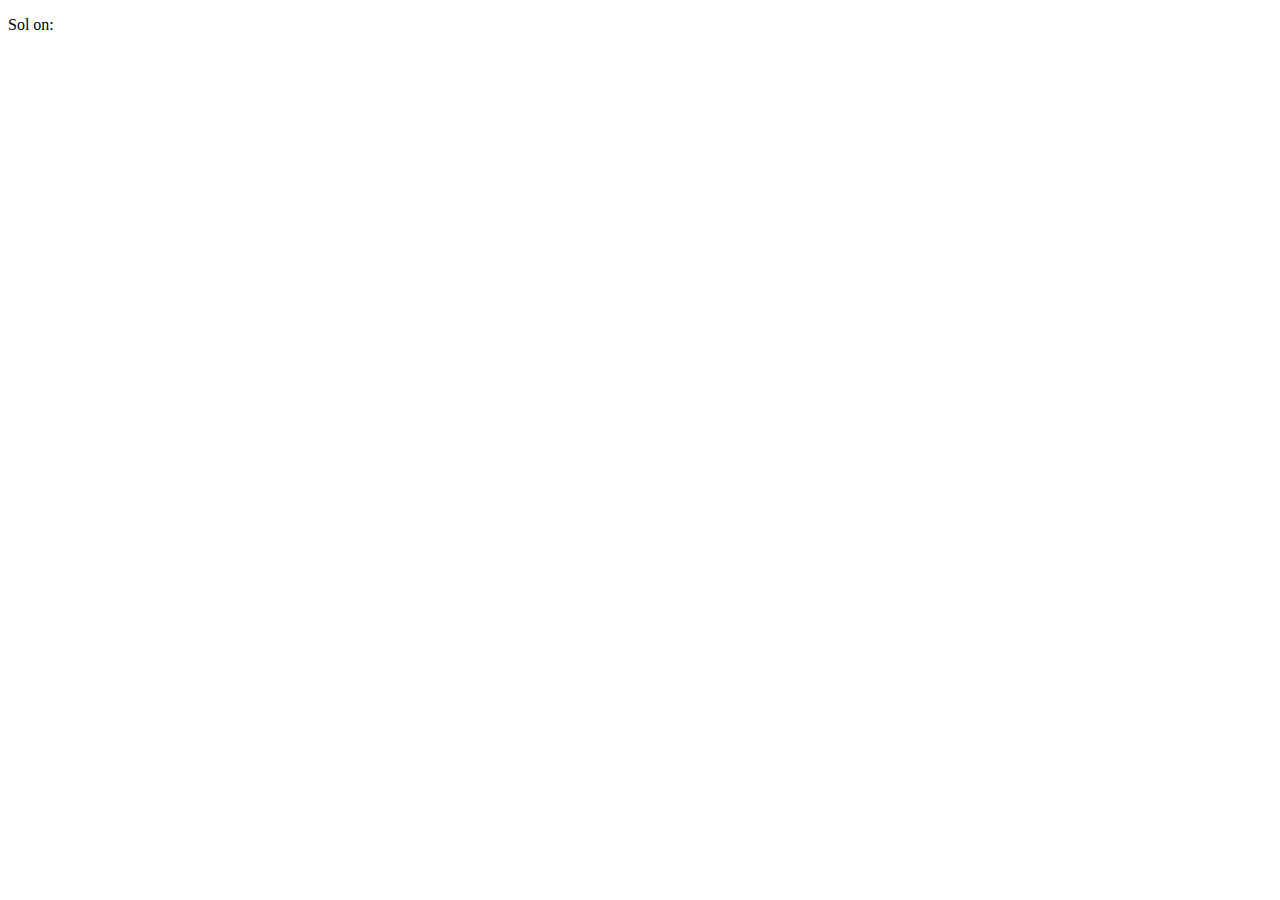
==== index.html @ ae055ea8 "Added boilerplate code" ====
<!DOCTYPE html>
<html lang="en">
<head>
  <meta charset="UTF-8">
  <meta name="viewport" content="width=device-width, initial-scale=1.0">
  <title>noSol</title>
</head>
<body>
  <p>Sol on: </p>
</body>
</html>
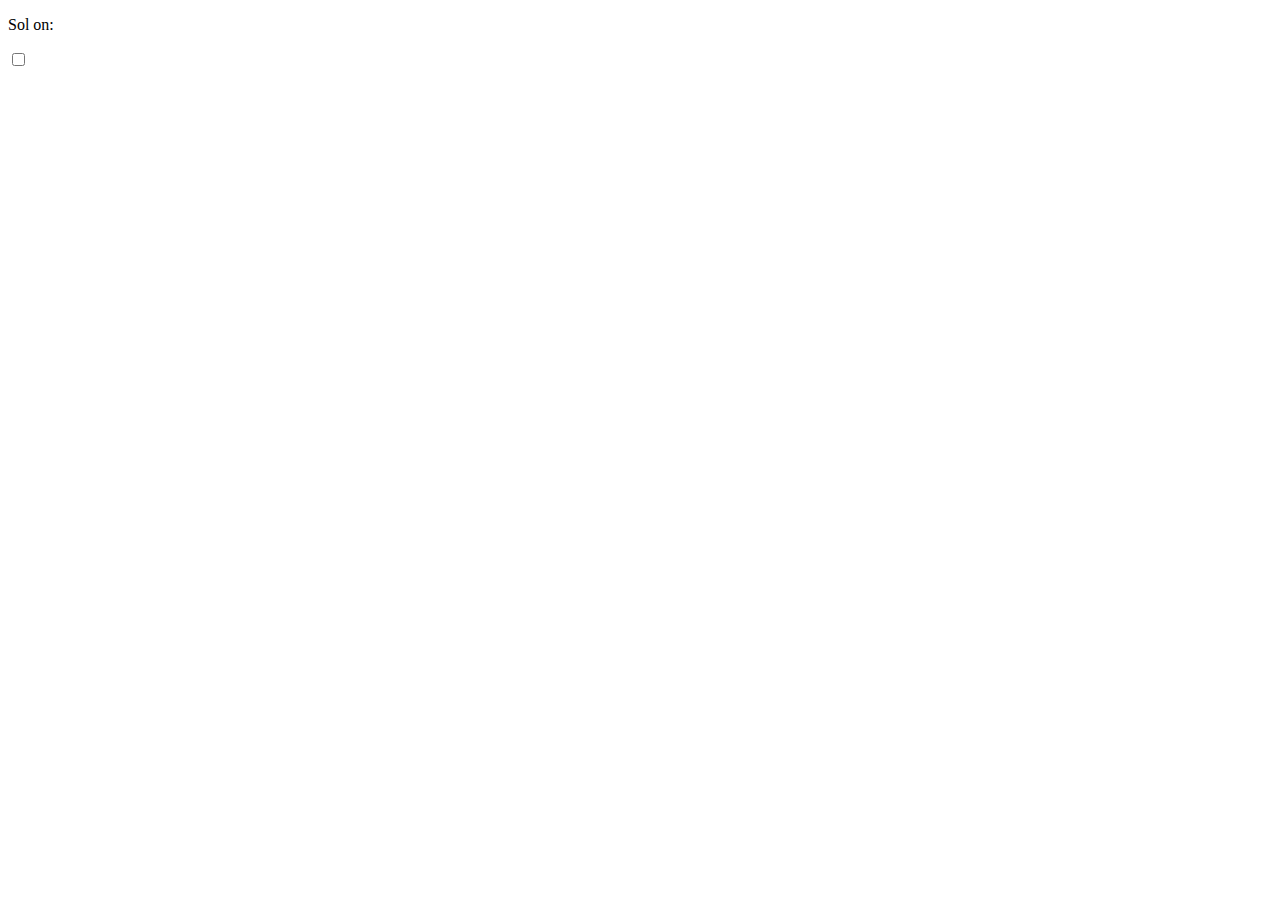
==== commit 4588097e: "Added slider toggle" ====
--- a/index.html
+++ b/index.html
@@ -4,8 +4,14 @@
   <meta charset="UTF-8">
   <meta name="viewport" content="width=device-width, initial-scale=1.0">
   <title>noSol</title>
+
+  <link rel="stylesheet" href="styles/style.css">
 </head>
 <body>
   <p>Sol on: </p>
+  <label class="switch">
+    <input type="checkbox">
+    <span class="slider round"></span>
+  </label>
 </body>
 </html>--- a/styles/style.css
+++ b/styles/style.css
@@ -0,0 +1,7 @@
+.hide {
+  display: none;
+}
+
+.show {
+  display: block;
+}